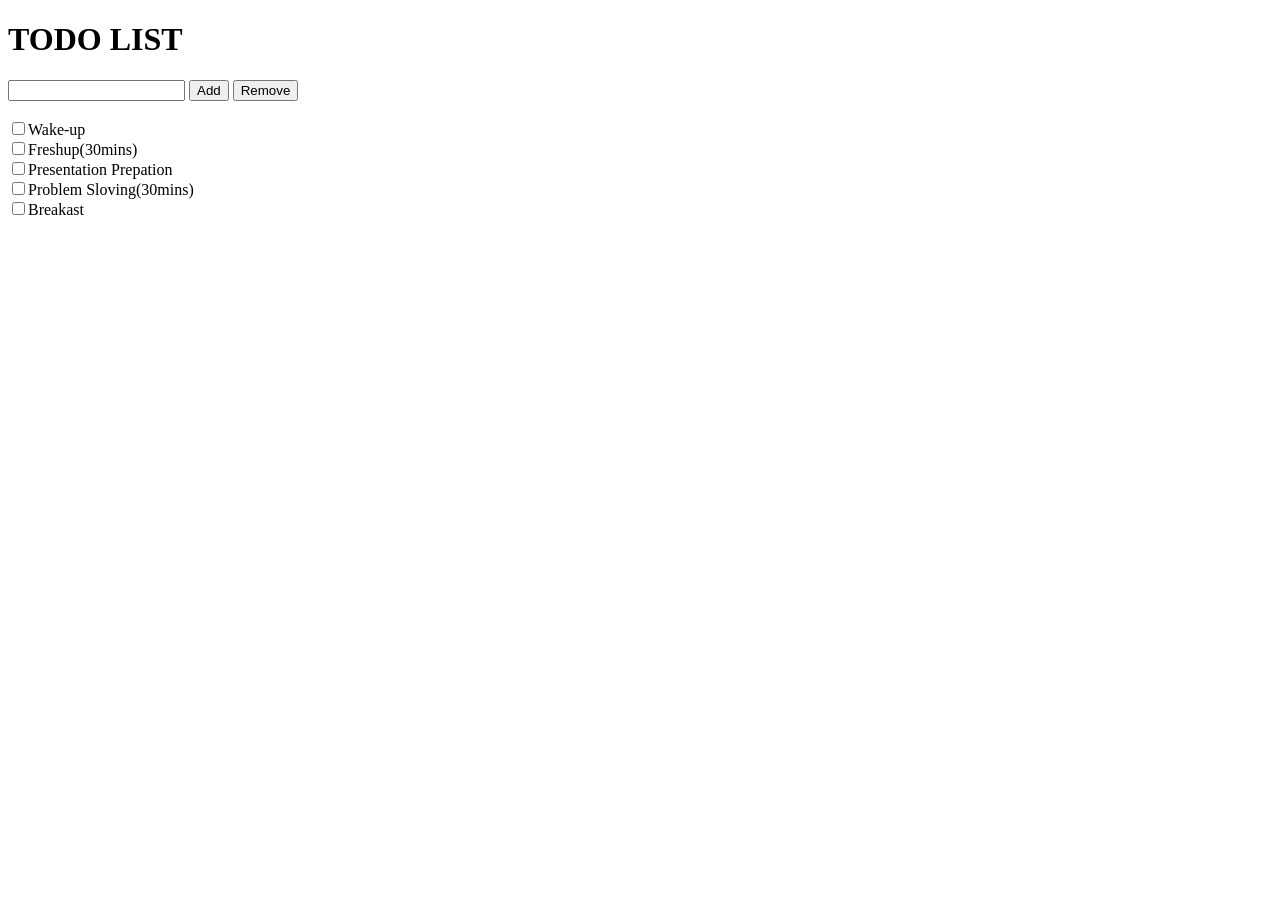
==== Todo_list/todo.html @ d84ce1fb "form practice" ====
<!DOCTYPE html>
<html lang="en">
<head>
    <meta charset="UTF-8">
    <meta name="viewport" content="width=device-width, initial-scale=1.0">
    <title>Document</title>
    
</head>
<body>
    <h1>TODO LIST</h1>

       <input type="text" id="taskInput">
        <button onclick="addTask()">Add</button>
        <button onclick="removeTask()">Remove</button><br><br>
        <div id="tasks">
        <input type="checkbox">Wake-up <br>
        <input type="checkbox">Freshup(30mins) <br>
        <input type="checkbox">Presentation Prepation <br>
        <input type="checkbox">Problem Sloving(30mins) <br>
        <input type="checkbox">Breakast <br>
        
        </div>
        
    <script src="./todo.js"></script>
</body>
</html>
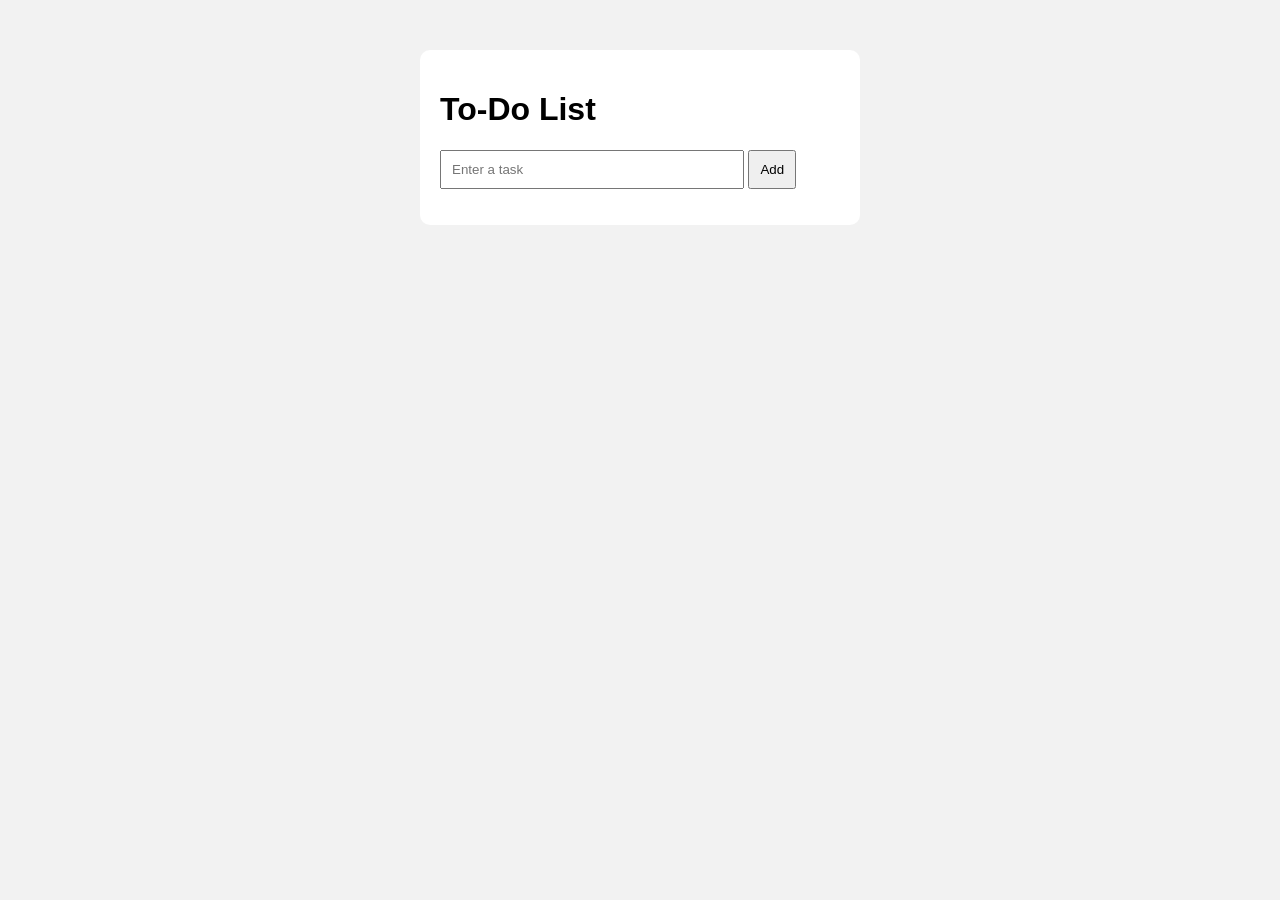
==== commit 56f0d5eb: "todo list" ====
--- a/Todo_list/todo.html
+++ b/Todo_list/todo.html
@@ -1,26 +1,22 @@
 <!DOCTYPE html>
-<html lang="en">
+<html>
 <head>
-    <meta charset="UTF-8">
-    <meta name="viewport" content="width=device-width, initial-scale=1.0">
-    <title>Document</title>
-    
+    <title>To-Do List</title>
+    <link rel="stylesheet" href="todo.css">
 </head>
 <body>
-    <h1>TODO LIST</h1>
 
-       <input type="text" id="taskInput">
-        <button onclick="addTask()">Add</button>
-        <button onclick="removeTask()">Remove</button><br><br>
-        <div id="tasks">
-        <input type="checkbox">Wake-up <br>
-        <input type="checkbox">Freshup(30mins) <br>
-        <input type="checkbox">Presentation Prepation <br>
-        <input type="checkbox">Problem Sloving(30mins) <br>
-        <input type="checkbox">Breakast <br>
-        
-        </div>
-        
-    <script src="./todo.js"></script>
+    <div class="container">
+        <h1>To-Do List</h1>
+
+        <input type="text" id="taskInput" placeholder="Enter a task">
+
+        <button id="addBtn">Add</button>
+
+        <ul id="taskList"></ul>
+    </div>
+
+    <script src="todo.js"></script>
+
 </body>
 </html>
--- a/Todo_list/todo.css
+++ b/Todo_list/todo.css
@@ -0,0 +1,37 @@
+body {
+    font-family: Arial;
+    background-color: #f2f2f2;
+}
+
+.container {
+    width: 400px;
+    margin: 50px auto;
+    background: white;
+    padding: 20px;
+    border-radius: 10px;
+}
+
+input {
+    width: 70%;
+    padding: 10px;
+}
+
+button {
+    padding: 10px;
+    cursor: pointer;
+}
+
+li {
+    margin-top: 10px;
+    padding: 10px;
+    background: #eee;
+    list-style: none;
+    display: flex;
+    justify-content: space-between;
+    align-items: center;
+}
+
+.completed {
+    text-decoration: line-through;
+    color: gray;
+}
